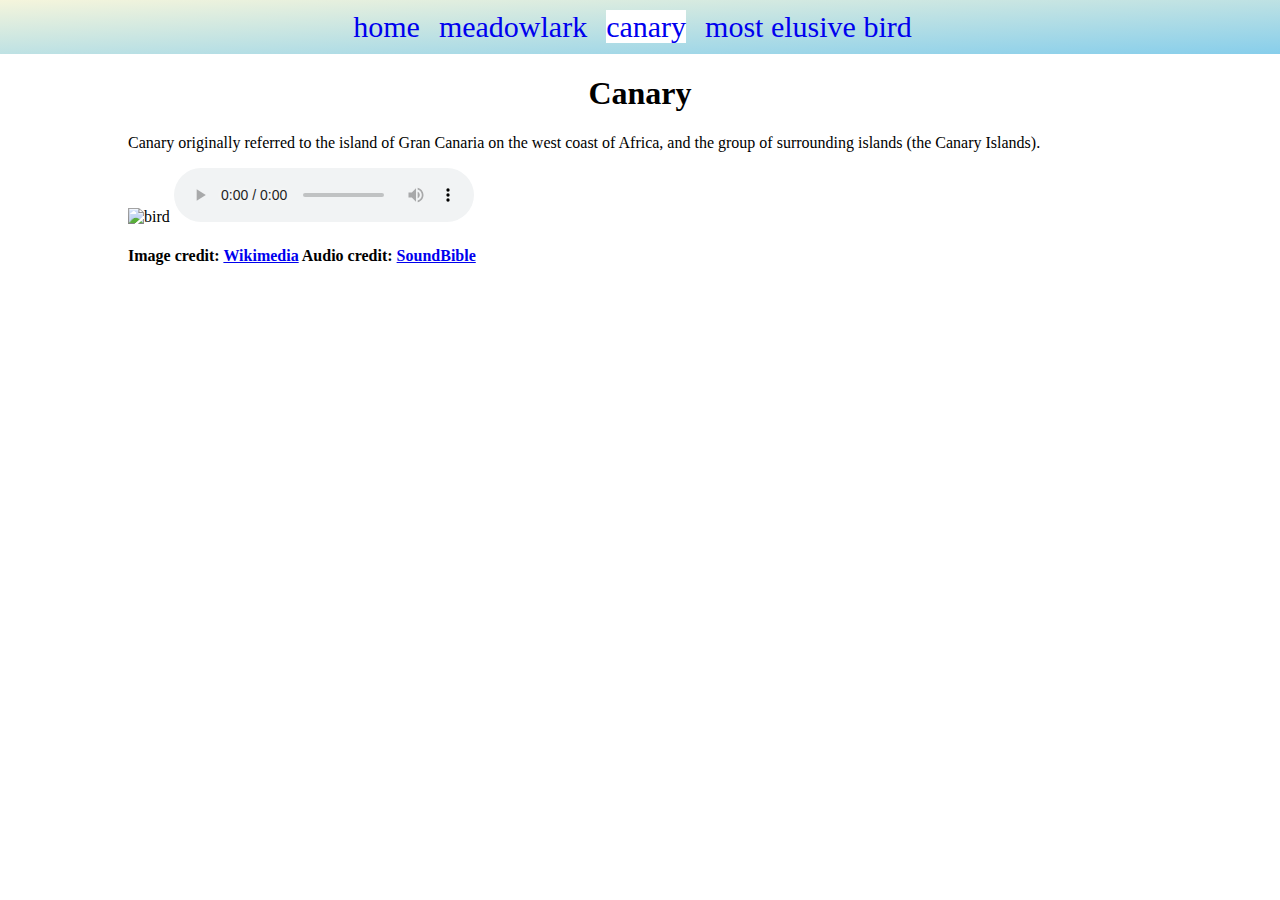
==== canary.html @ 2f5b917b "fixing my misunderstanding" ====
<!DOCTYPE html>
<html lang="en">
<head>
    <meta charset="UTF-8">
    <meta name="viewport" content="width=device-width, initial-scale=1.0">
    <title>Canary</title>
    <link rel="stylesheet" href="assets/css/style.css">
</head>
<body>
    <nav>
        <ul>
            <li>
                <a href="index.html">home</a>
            </li>
            <li>
                <a href="meadowlark.html">meadowlark</a>
            </li>
            <li>
                <a href="canary.html" class="current-page">canary</a>
            </li>
            <li>
                <a href="rooster.html">most elusive bird</a>
            </li>
        </ul>
    </nav>
    <main>
        <h1>
            Canary
        </h1>
        <div class="details">
            <p>Canary originally referred to the island of Gran Canaria on the west coast of Africa, and the group of surrounding islands (the Canary Islands).</p>

        </div>
        <div>
           <img src="assets\images\canary.jpg" alt="bird">
           <audio controls>
               <source src="assets\sounds\canary.mp3" type="audio/mp3">
               <source src="assets\sounds\canary.wav" type="audio/wav">
               Your Browser does not support audio plackback
           </audio>
            <div>
                <h4>Image credit: <a href="https://commons.wikimedia.org/wiki/File:Canary_(Serinus_canaria)_01.jpg">Wikimedia</a> Audio credit: <a href="http://soundbible.com/14-Canary-Singing.html">SoundBible</a></h4>
            </div>
        </div>
    </main>
</body>
</html>
---- assets/css/style.css ----
html,
body {
    margin: 0;
    padding: 0;
}

nav {
    width: 100%;
    background: linear-gradient(to bottom right, beige, skyblue);
    text-align: center;
}

nav ul {
    list-style-type: none;
    margin: 0;
    padding: 10px;
}

nav li {
    display: inline;
    margin-right: 15px;
}

nav a {
    font-size: 30px;
    text-decoration: none;
}

nav a:visited {
    color: blue;
}

nav a:hover {
    color: hotpink;
}

.current-page {
    background-color: white;
}

main {
    margin: 0 10%;
}
main h1 {
    text-align: center;
}
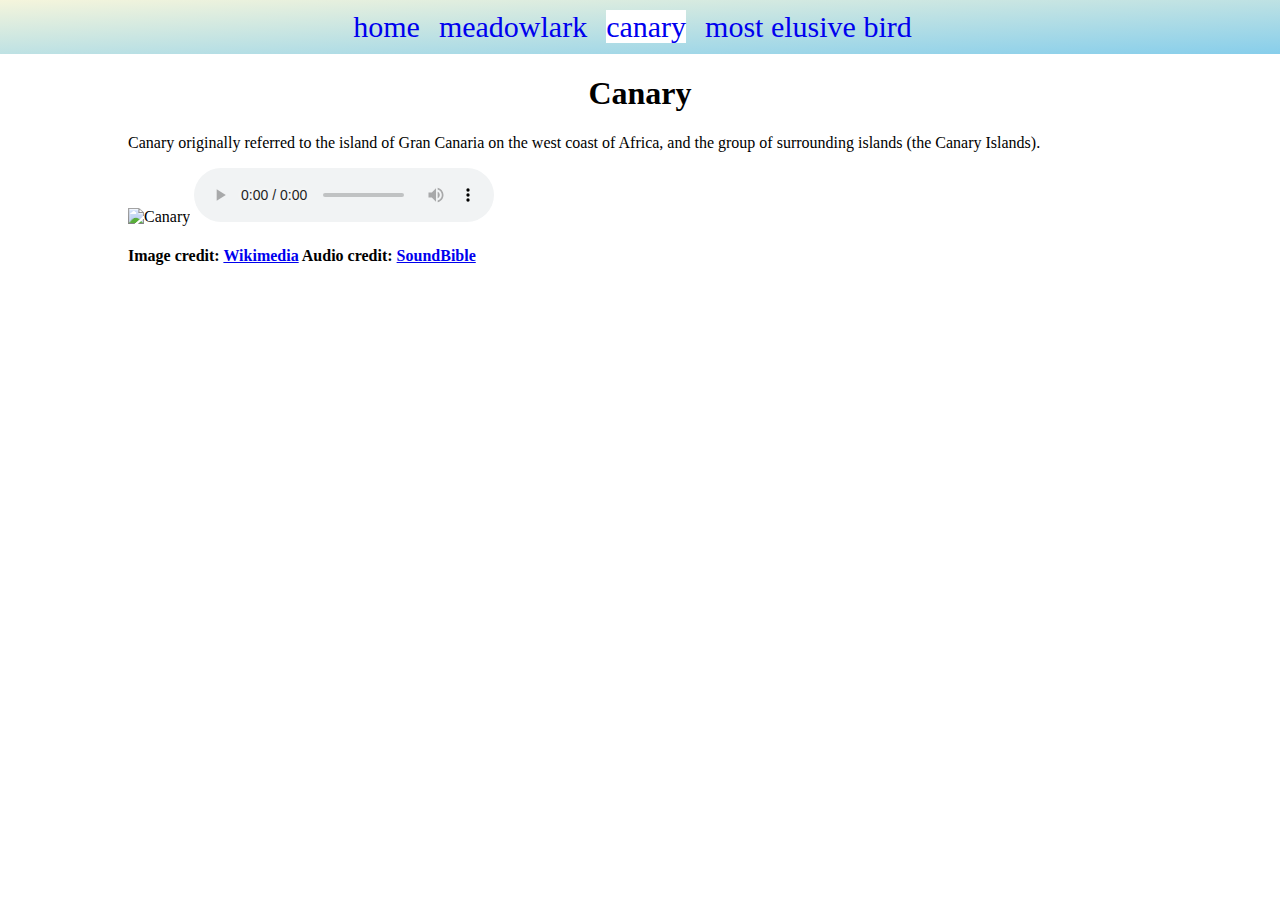
==== commit 222c5f61: "meadow lark you tube video" ====
--- a/canary.html
+++ b/canary.html
@@ -32,7 +32,7 @@
 
         </div>
         <div>
-           <img src="assets\images\canary.jpg" alt="bird">
+           <img src="assets\images\canary.jpg" alt="Canary">
            <audio controls>
                <source src="assets\sounds\canary.mp3" type="audio/mp3">
                <source src="assets\sounds\canary.wav" type="audio/wav">
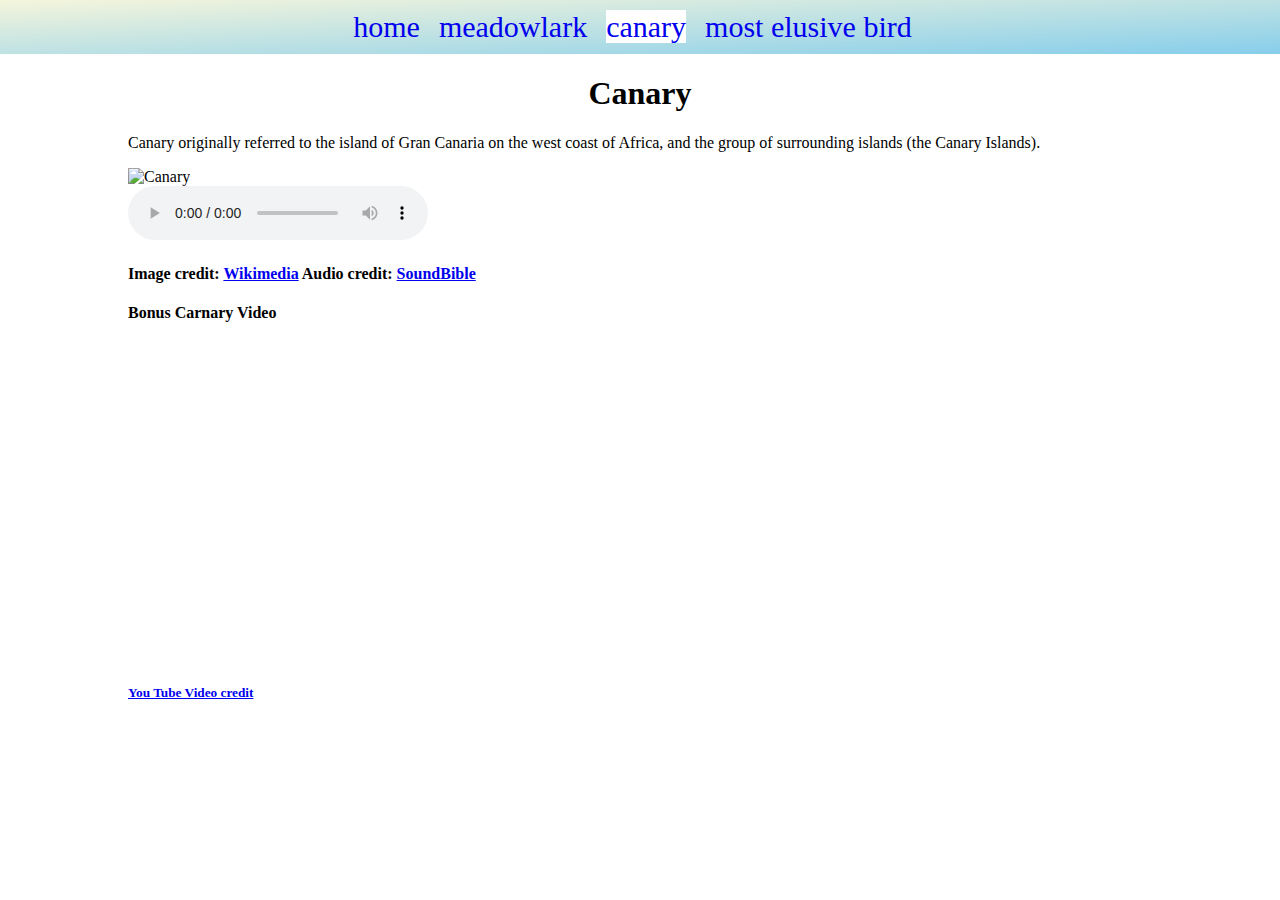
==== commit 3350bba2: "cleaning up" ====
--- a/canary.html
+++ b/canary.html
@@ -33,13 +33,20 @@
         </div>
         <div>
            <img src="assets\images\canary.jpg" alt="Canary">
+           <div>
            <audio controls>
                <source src="assets\sounds\canary.mp3" type="audio/mp3">
                <source src="assets\sounds\canary.wav" type="audio/wav">
                Your Browser does not support audio plackback
            </audio>
+            </div>
             <div>
                 <h4>Image credit: <a href="https://commons.wikimedia.org/wiki/File:Canary_(Serinus_canaria)_01.jpg">Wikimedia</a> Audio credit: <a href="http://soundbible.com/14-Canary-Singing.html">SoundBible</a></h4>
+            </div>
+            <div>
+                <h4>Bonus Carnary Video</h4>
+                <iframe width="560" height="315" src="https://www.youtube.com/embed/bYzb8pnMzZc" title="YouTube video player" frameborder="0" allow="accelerometer; autoplay; clipboard-write; encrypted-media; gyroscope; picture-in-picture" allowfullscreen></iframe>
+                <h5> <a href="https://www.youtube.com/watch?v=bYzb8pnMzZc">You Tube Video credit</a></h5>
             </div>
         </div>
     </main>
